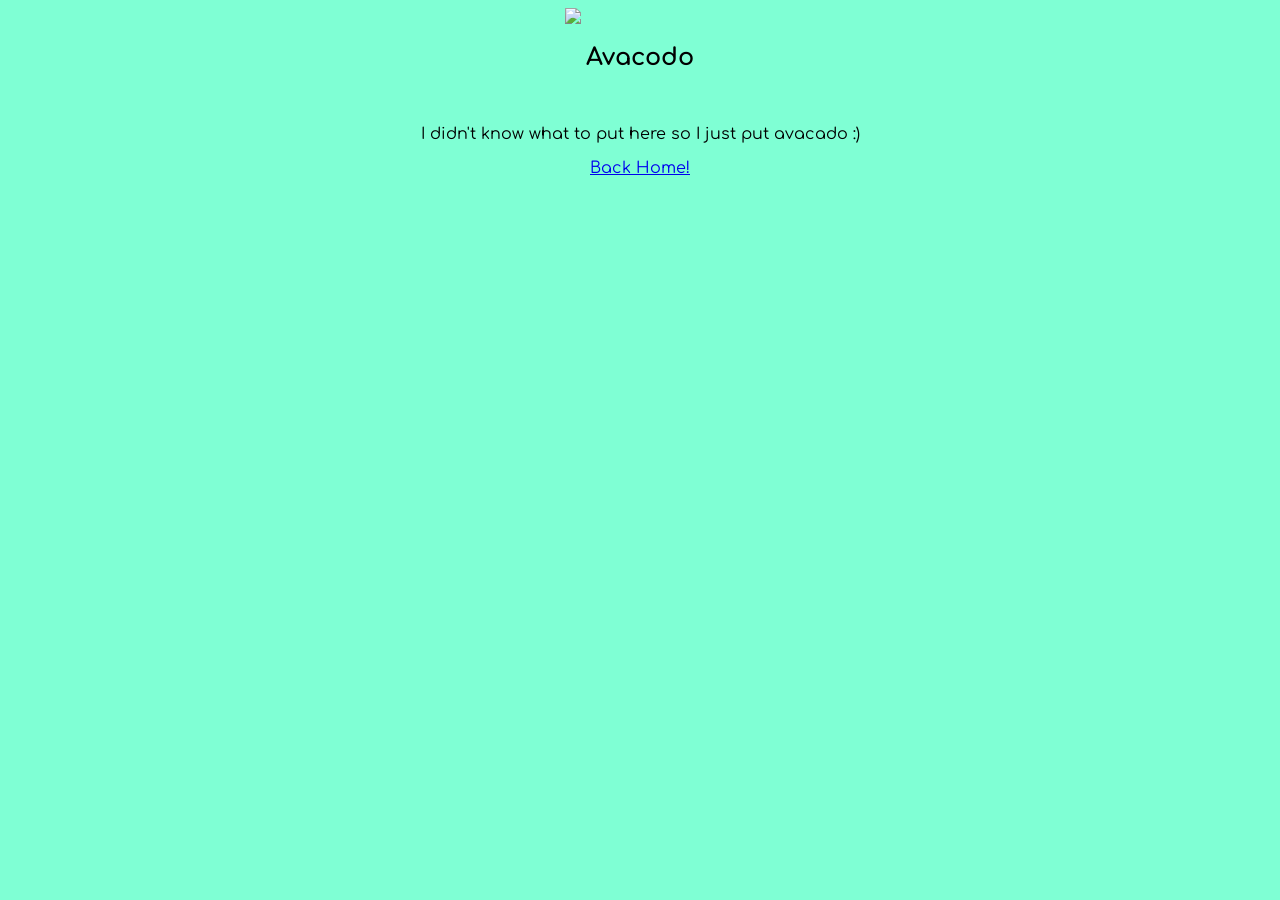
==== 2.html @ 6437f4ed "Initial Commit" ====
<!DOCTYPE html>
<html>
  <head>
    <title>Fun website</title>
    <link rel="preconnect" href="https://fonts.googleapis.com">
    <link rel="preconnect" href="https://fonts.gstatic.com" crossorigin>
    <link href="https://fonts.googleapis.com/css2?family=Comfortaa:wght@300..700&display=swap" rel="stylesheet">
    <link href="styles.css" rel="stylesheet">
    <link rel="icon" type="image/x-icon" href="/profile-pic (4).png">
  </head>
  <body>
    <img style="width: 150px;" src="https://encrypted-tbn0.gstatic.com/images?q=tbn:ANd9GcThYFfOormkGssSOMDMjX0_3iHVdMpY7xhAUupOcuC82Q&s=10"/>
    
    <h2>Avacodo</h2>
    <br>
    <p>I didn't know what to put here so I just put avacado :)</p>
    <a href="index.html">Back Home!</a>
  </body>
</html>
---- styles.css ----
body {
  font-family: "Comfortaa";
  display: flex;
  align-items: center;
  justify-content: center;
  flex-direction: column;
  background-color: aquamarine;
}
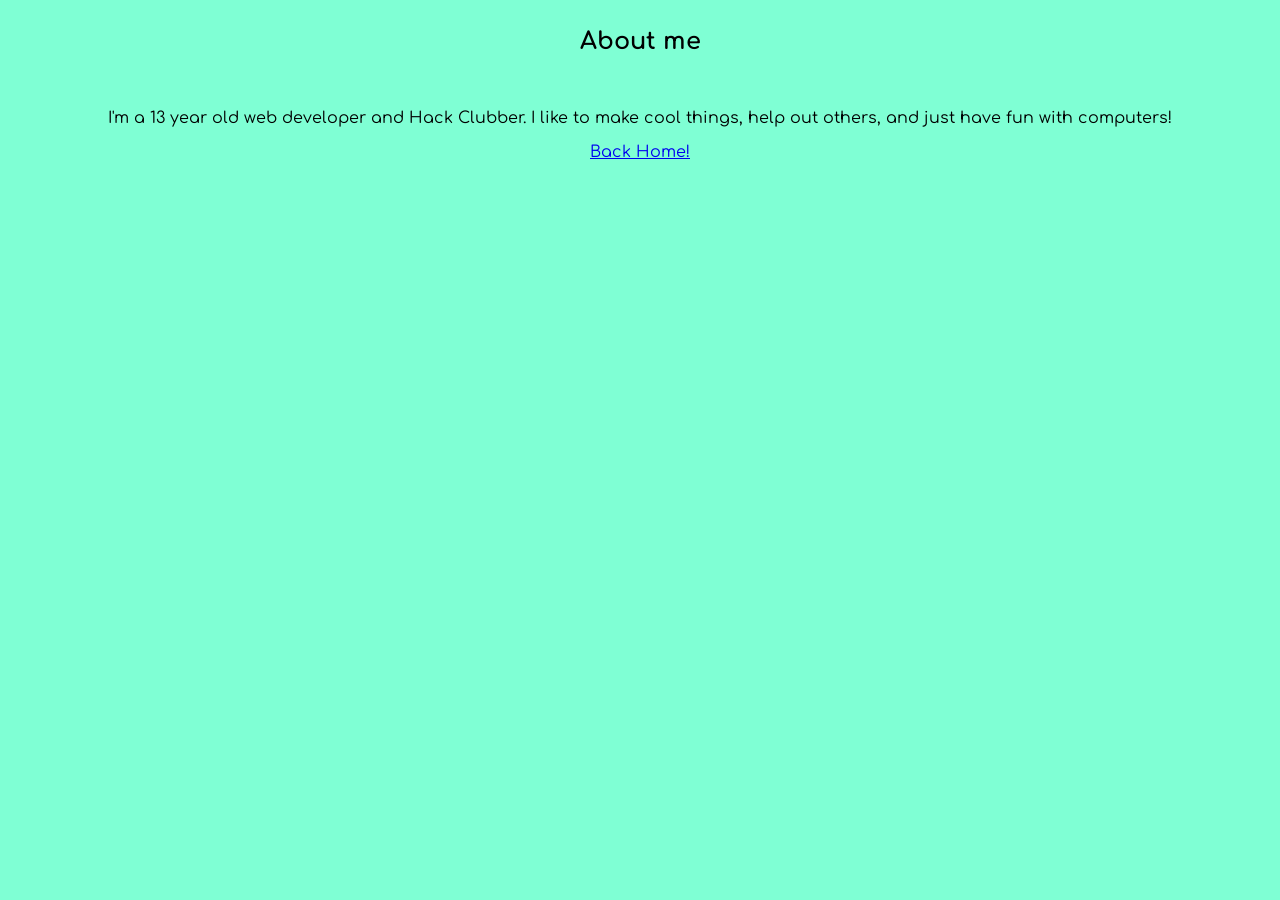
==== commit 933fb14d: "Added more pages" ====
--- a/2.html
+++ b/2.html
@@ -9,11 +9,10 @@
     <link rel="icon" type="image/x-icon" href="/profile-pic (4).png">
   </head>
   <body>
-    <img style="width: 150px;" src="https://encrypted-tbn0.gstatic.com/images?q=tbn:ANd9GcThYFfOormkGssSOMDMjX0_3iHVdMpY7xhAUupOcuC82Q&s=10"/>
     
-    <h2>Avacodo</h2>
+    <h2>About me</h2>
     <br>
-    <p>I didn't know what to put here so I just put avacado :)</p>
+    <p>I'm a 13 year old web developer and Hack Clubber. I like to make cool things, help out others, and just have fun with computers!</p>
     <a href="index.html">Back Home!</a>
   </body>
 </html>
